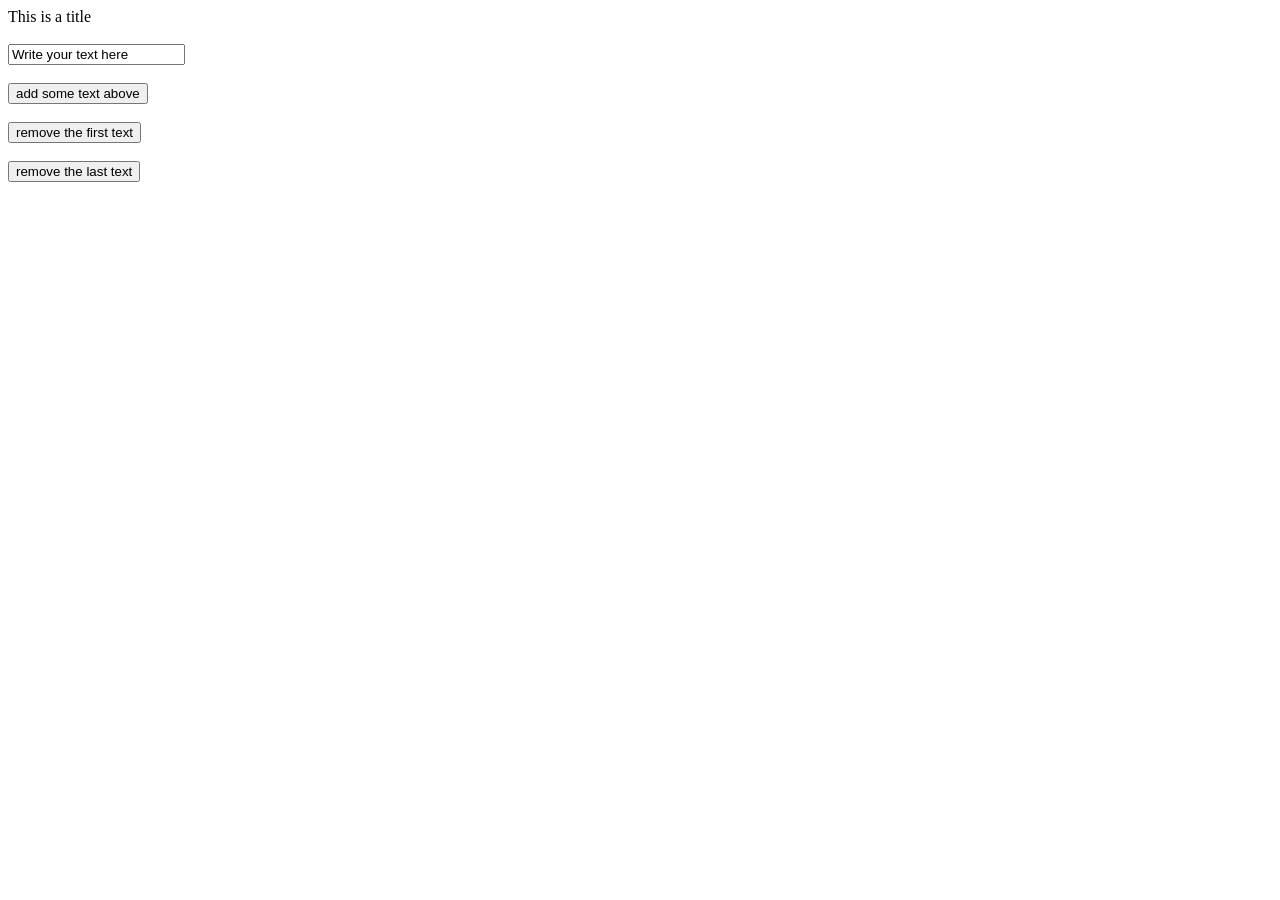
==== 15. JavaScript&TheWeb/06.Dynamic user interface/index.html @ daa79359 "update 27.04.2022" ====
<!DOCTYPE html>
<html lang="en">
<head>
        <meta charset="UFT-8">
        <title>JS Interactions</title>
        <link rel="stylesheet" href="style.css">
       
</head>
<body>
    <div id="main">
        <hi id="title">This is a title</hi>
        <br>
        <br>
        <div id="content">

        </div>
        <input type="text" value="Write your text here" id="myText">
        <br>
        <br>
        <input type="button" value="add some text above" id="myButton">
        <br>
        <br>
        <input type="button" value="remove the first text" id="remove1stParaButton">
        <br>
        <br>
        <input type="button" value="remove the last text" id="removeLastParaButton">
     </div>   
    <script src="script.js"></script>
</body>
</html>
---- 15. JavaScript&TheWeb/06.Dynamic user interface/style.css ----
.beautiful {
    font-size: 20px;
    color: green;
}
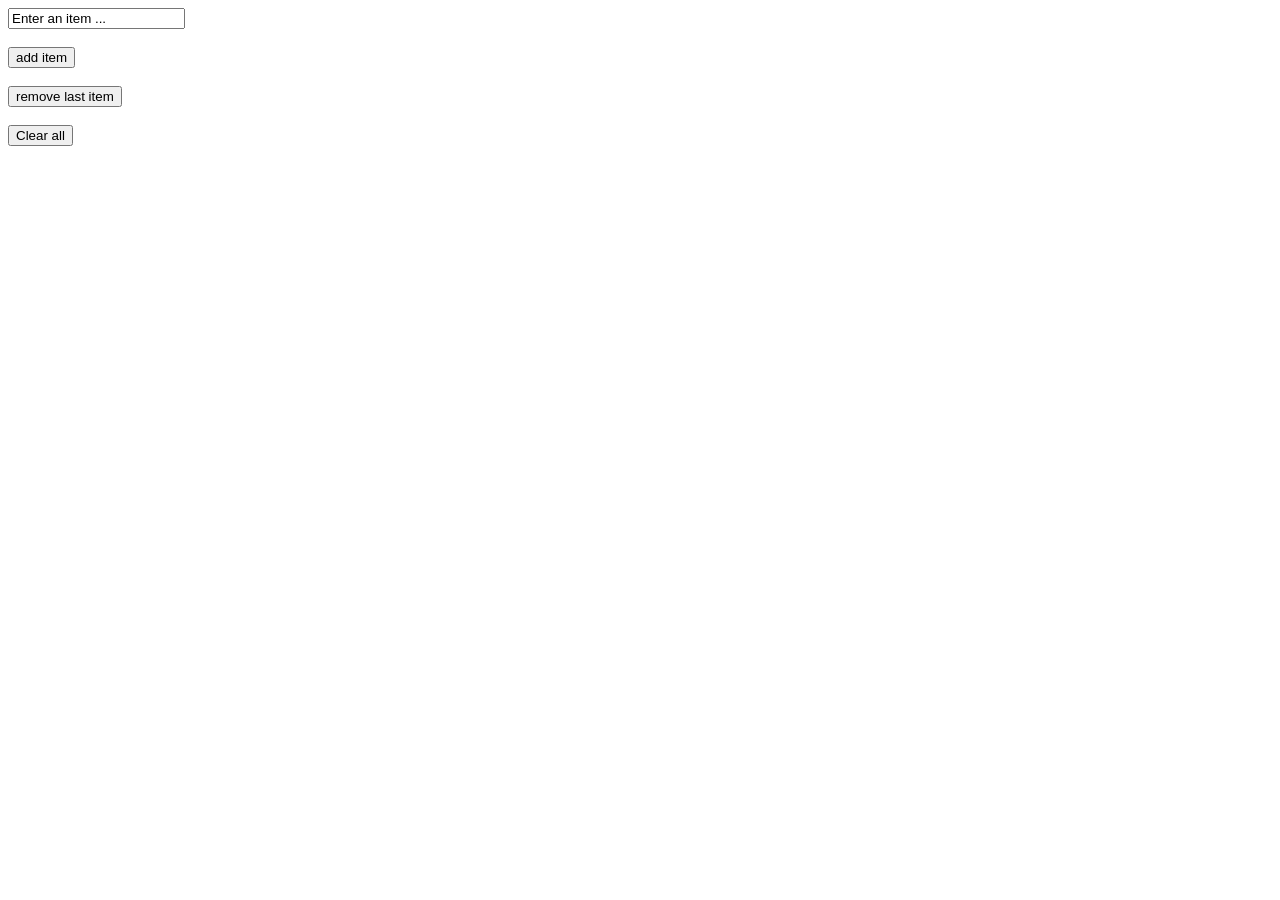
==== commit 95bb456d: "update 2022.04.27 11:30" ====
--- a/15. JavaScript&TheWeb/06.Dynamic user interface/index.html
+++ b/15. JavaScript&TheWeb/06.Dynamic user interface/index.html
@@ -8,23 +8,33 @@
 </head>
 <body>
     <div id="main">
-        <hi id="title">This is a title</hi>
+        <div id="greyblock">
+            <div id="content">
+
+            </div>
+        </div>
+        <input type="text" value="Enter an item ..." id="myText">
         <br>
         <br>
-        <div id="content">
-
-        </div>
-        <input type="text" value="Write your text here" id="myText">
+        <input type="button" value="add item" id="addButton">
         <br>
         <br>
-        <input type="button" value="add some text above" id="myButton">
+        <input type="button" value="remove last item" id="removeButton">
         <br>
         <br>
-        <input type="button" value="remove the first text" id="remove1stParaButton">
-        <br>
-        <br>
-        <input type="button" value="remove the last text" id="removeLastParaButton">
+        <input type="button" value="Clear all" id="clearButton">
      </div>   
     <script src="script.js"></script>
 </body>
-</html>+</html>
+
+<!-- 
+Exercice :
+-créer un block gris en haut de l'écran, qui prend toute la largeur, dans le quel apparaîtront les textes entrés
+-pas de titre
+-une text box, value "Enter an item ..." 
+-1 bouton vert : Add item
+-1 bouton jaune : remouve last item
+-1 boutton vour : clear all
+- les trois boutons sont côte à côte sous la text box
+ -->
--- a/15. JavaScript&TheWeb/06.Dynamic user interface/style.css
+++ b/15. JavaScript&TheWeb/06.Dynamic user interface/style.css
@@ -1,4 +1,29 @@
-.beautiful {
+#main {
+    
+}
+#greyblock{
+    background-color: rgb(94, 94, 94) ;
+}
+#content {
+    background-color: rgb(94, 94, 94);
+    margin-left: auto;
+    margin-right: auto ;
+}
+.newItem {
     font-size: 20px;
-    color: green;
+    color: white;
+    font-family: Arial, Helvetica, sans-serif;
+    text-align: center;
 }
+.button {
+    color: red;
+}
+
+
+/* 
+-tout est centré
+-block gris en haut
+-text dans le block gris en blanc
+-bouton vert, jaune et rouge
+
+*/
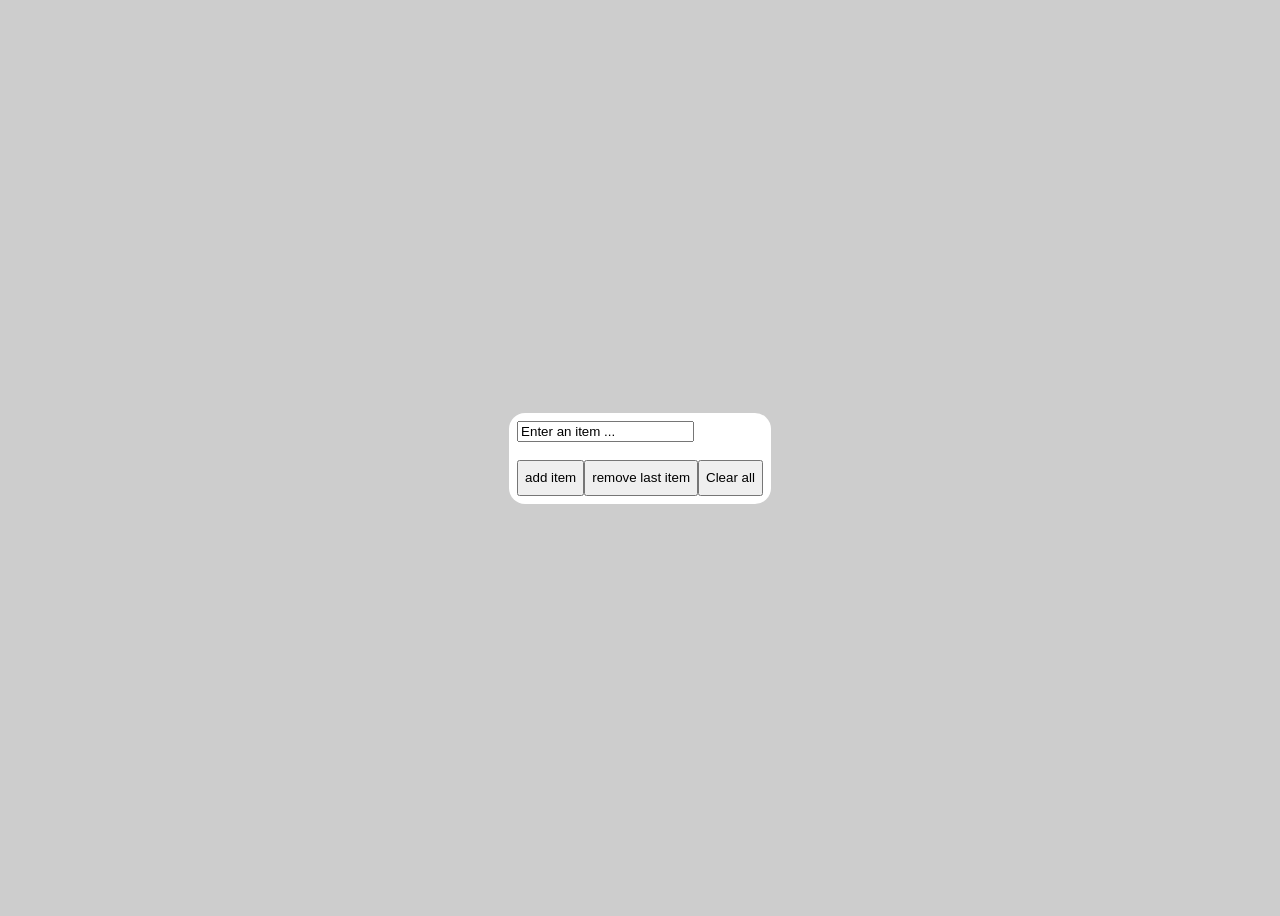
==== commit dfa7b945: "update 2022.04.29" ====
--- a/15. JavaScript&TheWeb/06.Dynamic user interface/index.html
+++ b/15. JavaScript&TheWeb/06.Dynamic user interface/index.html
@@ -7,23 +7,28 @@
        
 </head>
 <body>
-    <div id="main">
-        <div id="greyblock">
-            <div id="content">
-
+    <div id="wrapper">
+        <div id="main">
+            <div id="greyblock">
+                <div id="content">
+    
+                </div>
             </div>
-        </div>
-        <input type="text" value="Enter an item ..." id="myText">
-        <br>
-        <br>
-        <input type="button" value="add item" id="addButton">
-        <br>
-        <br>
-        <input type="button" value="remove last item" id="removeButton">
-        <br>
-        <br>
-        <input type="button" value="Clear all" id="clearButton">
-     </div>   
+            <input type="text" value="Enter an item ..." id="myText">
+            <br>
+            <br>
+            <div id="buttons">
+                <input type="button" value="add item" id="addButton">
+                <br>
+                <br>
+                <input type="button" value="remove last item" id="removeButton">
+                <br>
+                <br>
+                <input type="button" value="Clear all" id="clearButton">
+            </div>
+         </div>  
+    </div>
+ 
     <script src="script.js"></script>
 </body>
 </html>
--- a/15. JavaScript&TheWeb/06.Dynamic user interface/style.css
+++ b/15. JavaScript&TheWeb/06.Dynamic user interface/style.css
@@ -1,22 +1,47 @@
+html{
+    background-color: rgb(205, 205, 205);
+}
+body{
+    padding: 0;
+    height: 100vh;
+}
+#wrapper{
+    display: flex;
+    justify-content: center;
+    align-items: center;
+    flex-direction: column;
+    height: 100%; 
+}
 #main {
+  padding: 8px;
+  border: 20px;
+  border-radius: 16px;
+  background-color: white;
+  display: table;
+  margin: auto; 
+  
+}
+
+#content {
+    background-color: rgb(214, 214, 214);
+    border-radius: 16px;
+    display: flex;
+    flex-direction: column;
+    margin: 4 px;
     
 }
-#greyblock{
-    background-color: rgb(94, 94, 94) ;
-}
-#content {
-    background-color: rgb(94, 94, 94);
-    margin-left: auto;
-    margin-right: auto ;
-}
 .newItem {
-    font-size: 20px;
-    color: white;
+    font-size: 1rem;
+    color: black;
     font-family: Arial, Helvetica, sans-serif;
     text-align: center;
 }
 .button {
     color: red;
+}
+#buttons{
+    display: flex;
+    justify-content: space-evenly;
 }
 
 
